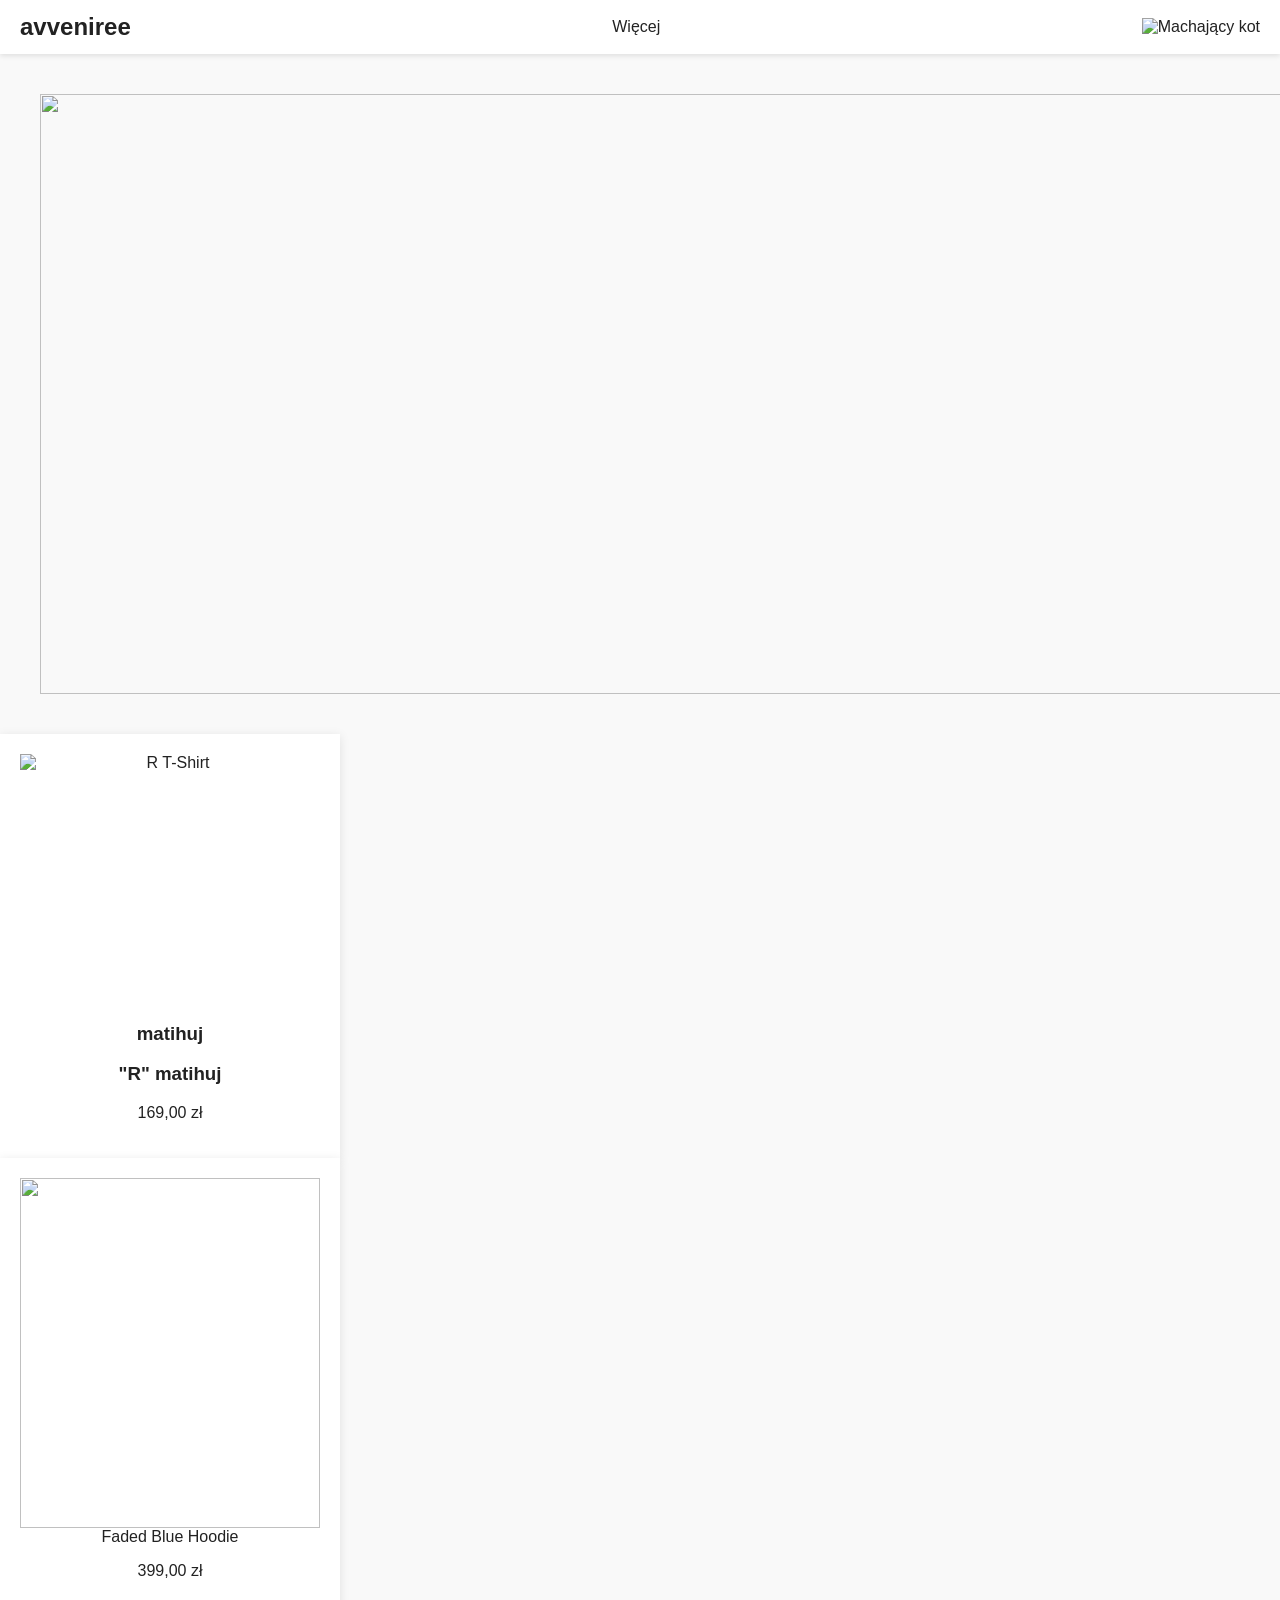
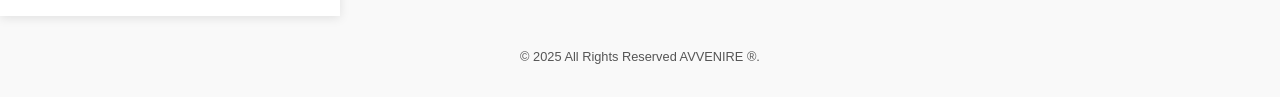
==== index.html @ 12f917f7 "Update index.html" ====
<!DOCTYPE html>
<html lang="pl">
<head>
    <meta charset="UTF-8">
    <meta name="viewport" content="width=device-width, initial-scale=1.0">
    <title>Relab Inspired Page</title>
    <link rel="stylesheet" href="style.css">
</head>
<body>
    <header>
        <div class="logo">avveniree</div>
        <nav>
            <ul>
                <li>
                    <a href="#">Więcej</a>
                    <ul class="submenu">
                        <li><a href="#">Koszulki</a></li>
                        <li><a href="#">Bluzy</a></li>
                        <li><a href="#">Akcesoria</a></li>
                    </ul>
                </li>
            </ul>
        </nav>
        <div class="cat">
            <img src="https://media.giphy.com/media/JIX9t2j0ZTN9S/giphy.gif" alt="Machający kot">
        </div>
    </header>
    <main>
        <section class="banner">
            <img src="https://scontent-waw2-1.xx.fbcdn.net/v/t1.15752-9/494574604_1212008140719810_4630531169399916294_n.jpg?_nc_cat=109&ccb=1-7&_nc_sid=0024fc&_nc_ohc=1uBmQzavW_4Q7kNvwGKhqdW&_nc_oc=Adl18M3dsfyWEPuwwjrDKmAoHf12UjvSc16anGs5gYWEUcGNNIBbpilViHdifokEp_Y&_nc_ad=z-m&_nc_cid=0&_nc_zt=23&_nc_ht=scontent-waw2-1.xx&oh=03_Q7cD2wHZC2iT0gZkm_1CHbmJEm2fBdjn__Aq0DB4RzztmxQhOQ&oe=6894D30B" width="500" height="600"
        <section class="products">
            <div class="product">
                <img src="https://scontent-waw2-1.xx.fbcdn.net/v/t1.15752-9/511219342_1503621854345137_9120485761246268162_n.jpg?_nc_cat=110&ccb=1-7&_nc_sid=0024fc&_nc_ohc=IjX-JLDzvfoQ7kNvwHjFsRi&_nc_oc=Adkajt3n-LcNyKat6obc0UyAdmyeAlTPh7JczyzgIX0FTah9y4peBHN7fwsvRKPFFPk&_nc_ad=z-m&_nc_cid=0&_nc_zt=23&_nc_ht=scontent-waw2-1.xx&oh=03_Q7cD2wH0w--ePywWTVpbOJoi4PAHptTzwigwLSa3F6rxqA7myQ&oe=6894B5F4" width="200" height="250" alt="R T-Shirt">
<h3>matihuj</h3>
 
                <h3>"R" matihuj</h3>
                <p>169,00 zł</p>
            </div>
            <div class="product">
                <img src=https://scontent-waw2-1.xx.fbcdn.net/v/t1.15752-9/494821005_2053740151785701_4700965459294696371_n.jpg?_nc_cat=111&ccb=1-7&_nc_sid=0024fc&_nc_ohc=EcbYOSZOHxgQ7kNvwFGY2e4&_nc_oc=Adn-VTTogEbd-oUHA_MyWNxXx9FBhYC--_tdv7QvKycUNJxk1dCwLOCRS7XsuqWLWsI&_nc_ad=z-m&_nc_cid=0&_nc_zt=23&_nc_ht=scontent-waw2-1.xx&oh=03_Q7cD2wGInCGtcJxBkB_BiY-b8cndZoSAe2wNy8yimTlG1ImxNQ&oe=6894CA26 width="300" height="350"
                
                <h3>Faded Blue Hoodie</h3>
                <p>399,00 zł</p>
            </div>
        </section>
    </main>
    <footer>
        <p>© 2025 All Rights Reserved AVVENIRE ®.</p>
    </footer>
</body>
</html>
---- style.css ----
body {
    margin: 0;
    font-family: sans-serif;
    background: #f9f9f9;
    color: #222;
}
header {
    display: flex;
    justify-content: space-between;
    align-items: center;
    padding: 10px 20px;
    background: #fff;
    box-shadow: 0 2px 5px rgba(0,0,0,0.1);
    position: sticky;
    top: 0;
    z-index: 1000;
}
.logo {
    font-weight: bold;
    font-size: 1.5rem;
}
nav ul {
    list-style: none;
    margin: 0;
    padding: 0;
    display: flex;
    gap: 15px;
}
nav li {
    position: relative;
}
nav a {
    text-decoration: none;
    color: #222;
    padding: 8px;
    display: block;
}
.submenu {
    display: none;
    position: absolute;
    top: 100%;
    left: 0;
    background: #fff;
    box-shadow: 0 2px 5px rgba(0,0,0,0.2);
}
nav li:hover > .submenu {
    display: block;
}
.cat img {
    height: 50px;
}
.banner img {
    width: 100%;
    display: block;
}
.products {
    display: flex;
    justify-content: center;
    gap: 30px;
    padding: 40px;
}
.product {
    background: white;
    padding: 20px;
    box-shadow: 0 2px 10px rgba(0,0,0,0.1);
    text-align: center;
    width: 300px;
}
footer {
    text-align: center;
    padding: 20px;
    font-size: 0.8em;
    color: #555;
}
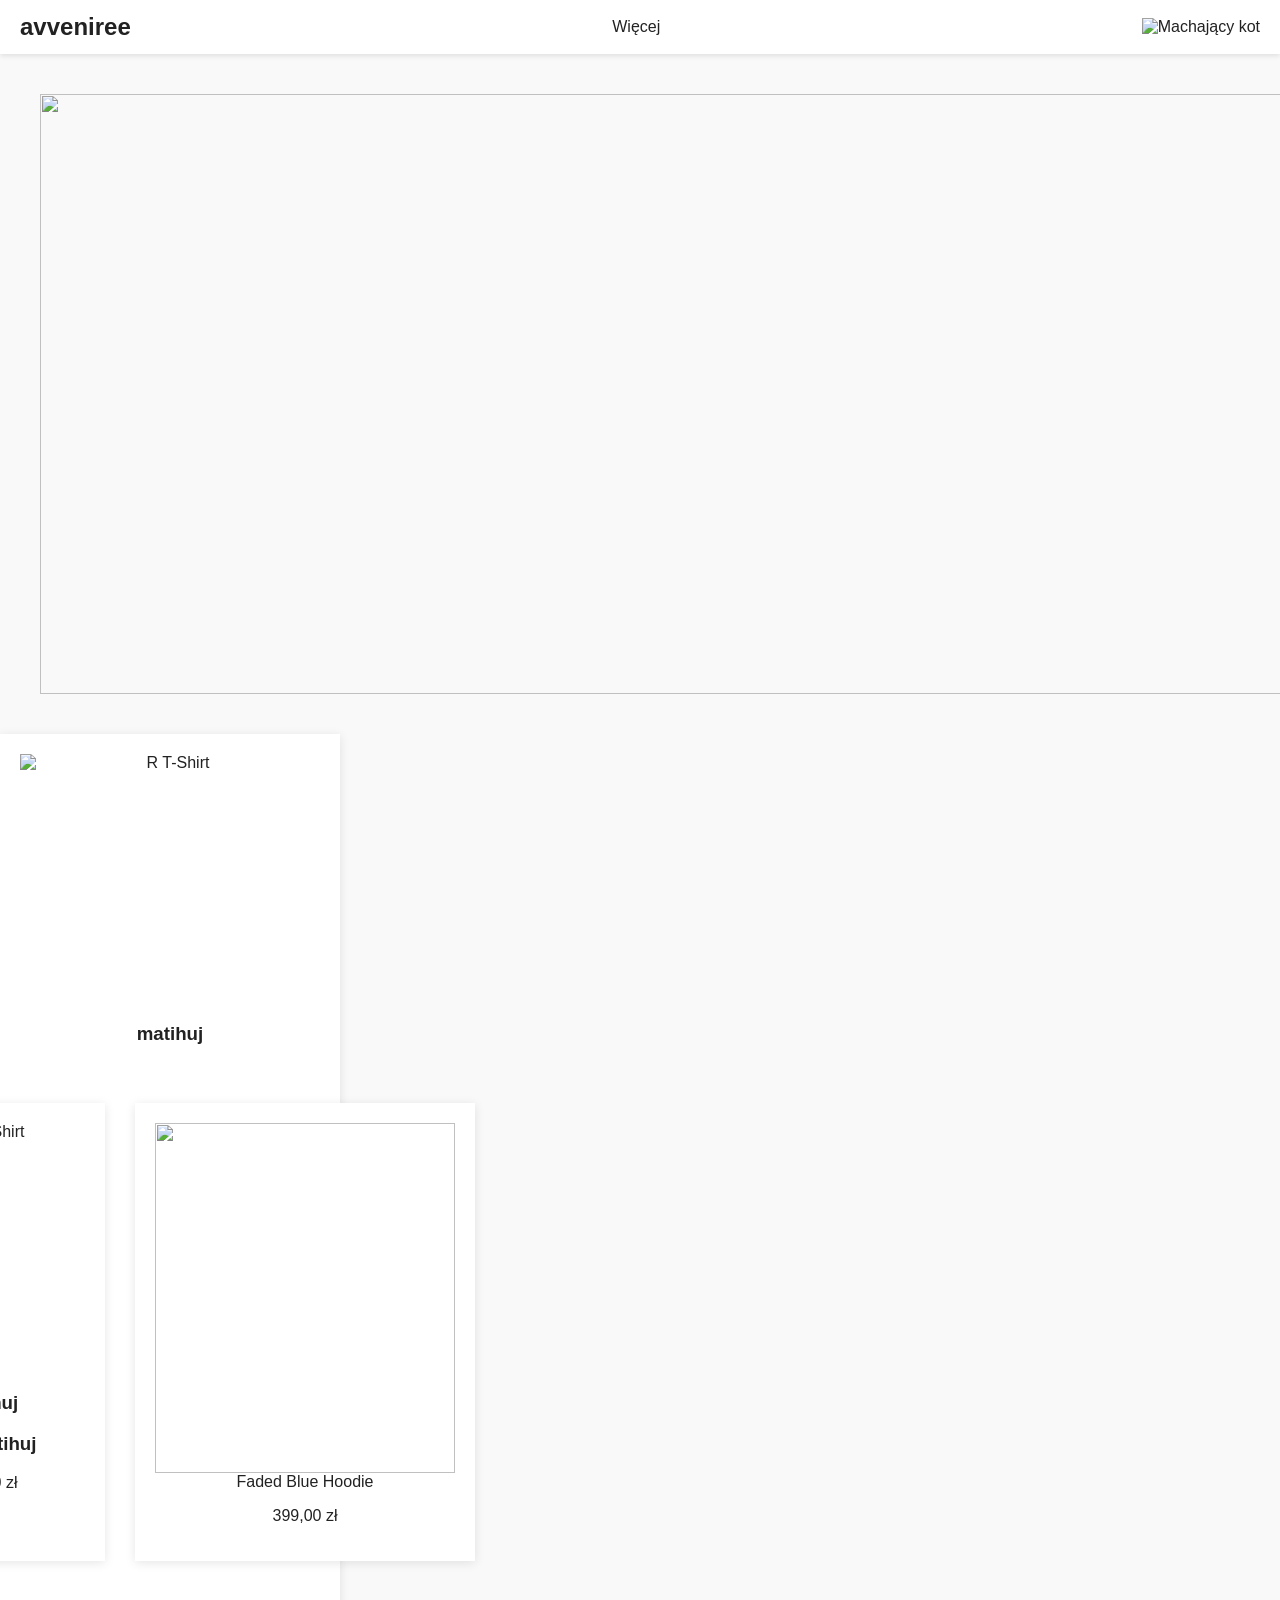
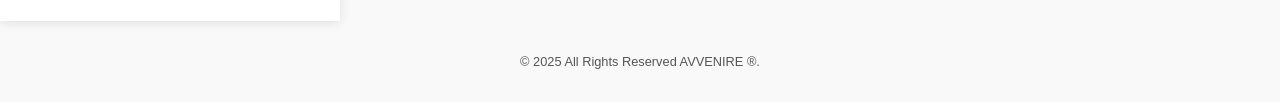
==== commit e2944b57: "Update index.html" ====
--- a/index.html
+++ b/index.html
@@ -33,6 +33,10 @@
             <div class="product">
                 <img src="https://scontent-waw2-1.xx.fbcdn.net/v/t1.15752-9/511219342_1503621854345137_9120485761246268162_n.jpg?_nc_cat=110&ccb=1-7&_nc_sid=0024fc&_nc_ohc=IjX-JLDzvfoQ7kNvwHjFsRi&_nc_oc=Adkajt3n-LcNyKat6obc0UyAdmyeAlTPh7JczyzgIX0FTah9y4peBHN7fwsvRKPFFPk&_nc_ad=z-m&_nc_cid=0&_nc_zt=23&_nc_ht=scontent-waw2-1.xx&oh=03_Q7cD2wH0w--ePywWTVpbOJoi4PAHptTzwigwLSa3F6rxqA7myQ&oe=6894B5F4" width="200" height="250" alt="R T-Shirt">
 <h3>matihuj</h3>
+                <section class="products">
+            <div class="product">
+                <img src="https://scontent-waw2-1.xx.fbcdn.net/v/t1.15752-9/515478103_1029316876028782_4005253535766633274_n.jpg?_nc_cat=110&ccb=1-7&_nc_sid=0024fc&_nc_ohc=xmivfeARprwQ7kNvwGRZXHB&_nc_oc=Admt1T7GUyea5KJ1hRozGaBvZdd_d2yD_SvyST8MQwFmjhWFPdS1fwIpj0zBC6coAeA&_nc_ad=z-m&_nc_cid=0&_nc_zt=23&_nc_ht=scontent-waw2-1.xx&oh=03_Q7cD2wGqdDe7pBhLzHizoJD6TLSbZJJTujzDhs6ZwAzYu4hl3g&oe=6894F24F" width="200" height="250" alt="R T-Shirt">
+<h3>matihuj</h3>
  
                 <h3>"R" matihuj</h3>
                 <p>169,00 zł</p>
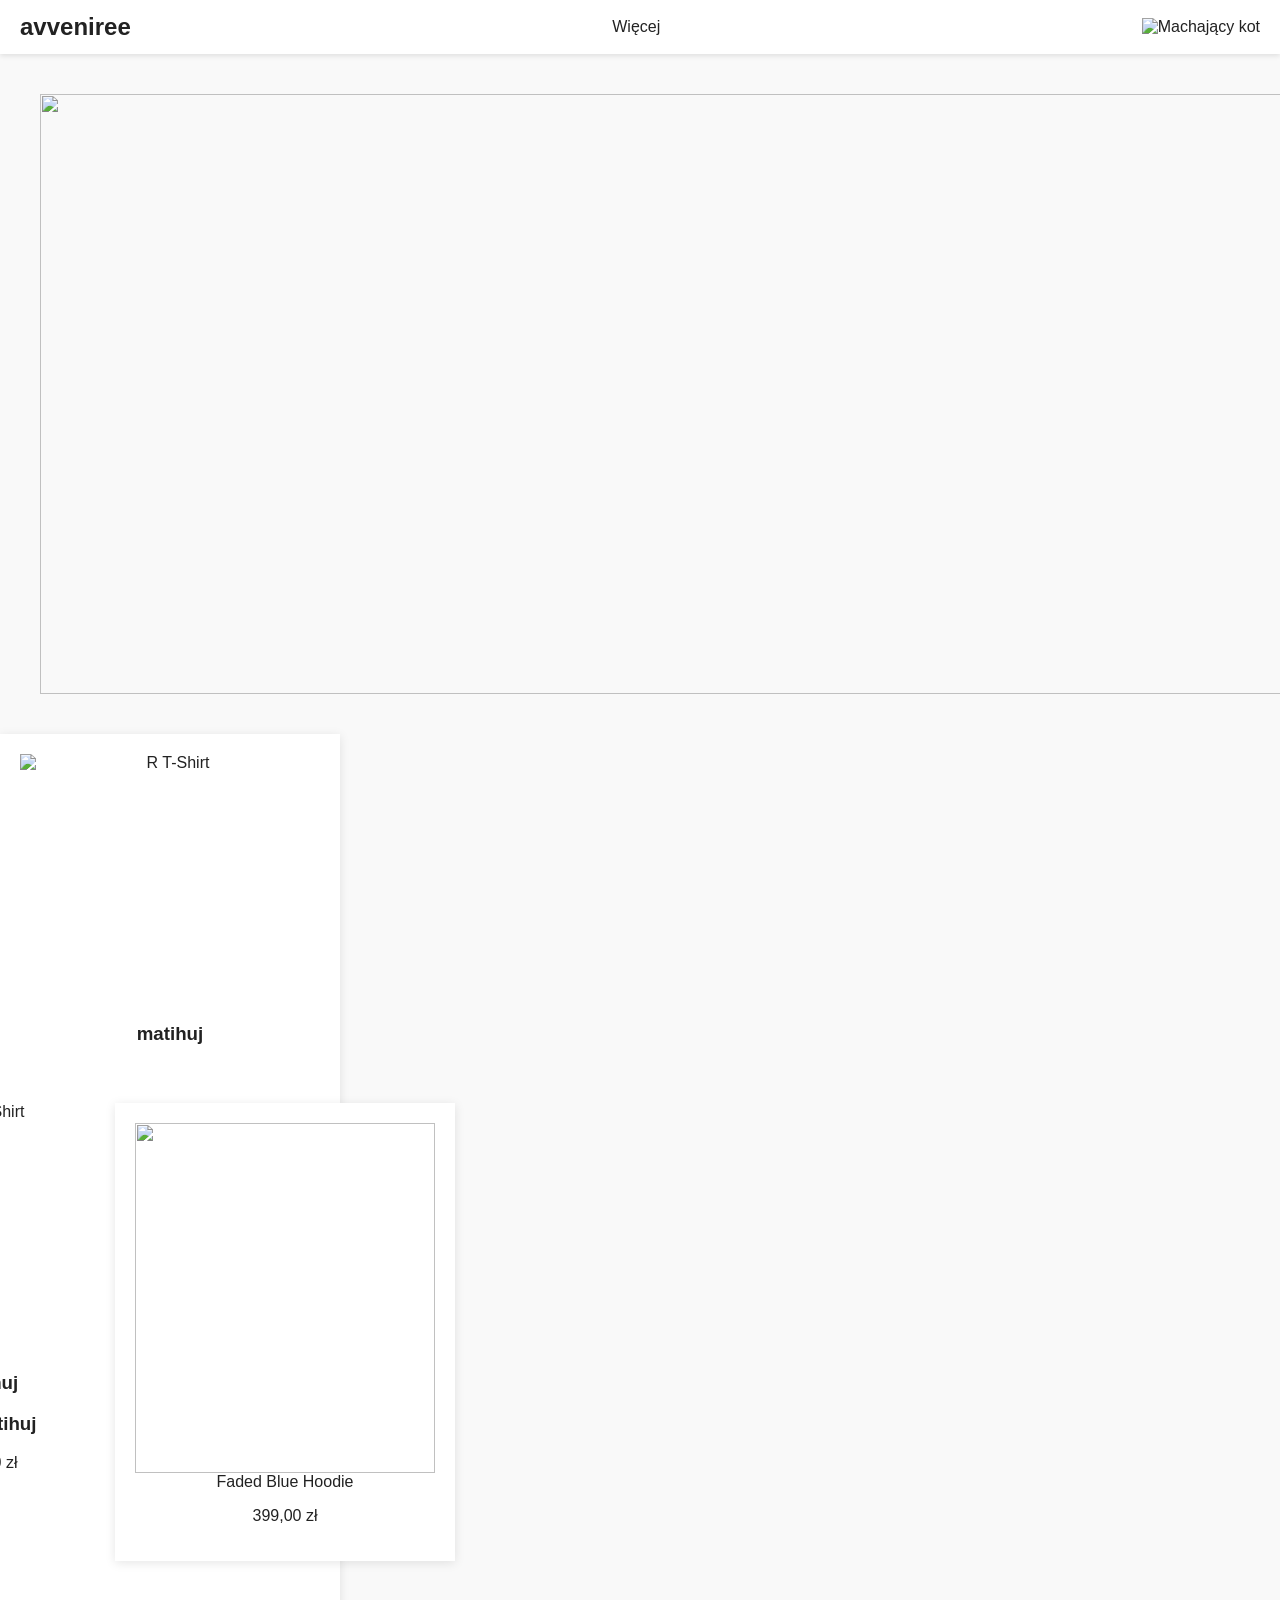
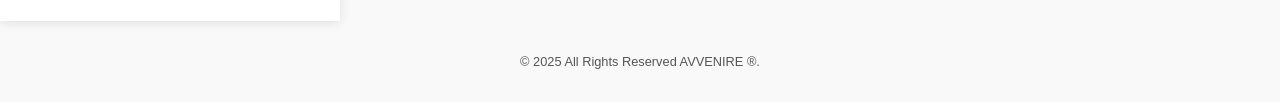
==== commit a6dc3913: "Update index.html" ====
--- a/index.html
+++ b/index.html
@@ -34,7 +34,7 @@
                 <img src="https://scontent-waw2-1.xx.fbcdn.net/v/t1.15752-9/511219342_1503621854345137_9120485761246268162_n.jpg?_nc_cat=110&ccb=1-7&_nc_sid=0024fc&_nc_ohc=IjX-JLDzvfoQ7kNvwHjFsRi&_nc_oc=Adkajt3n-LcNyKat6obc0UyAdmyeAlTPh7JczyzgIX0FTah9y4peBHN7fwsvRKPFFPk&_nc_ad=z-m&_nc_cid=0&_nc_zt=23&_nc_ht=scontent-waw2-1.xx&oh=03_Q7cD2wH0w--ePywWTVpbOJoi4PAHptTzwigwLSa3F6rxqA7myQ&oe=6894B5F4" width="200" height="250" alt="R T-Shirt">
 <h3>matihuj</h3>
                 <section class="products">
-            <div class="product">
+            <div class="product3">
                 <img src="https://scontent-waw2-1.xx.fbcdn.net/v/t1.15752-9/515478103_1029316876028782_4005253535766633274_n.jpg?_nc_cat=110&ccb=1-7&_nc_sid=0024fc&_nc_ohc=xmivfeARprwQ7kNvwGRZXHB&_nc_oc=Admt1T7GUyea5KJ1hRozGaBvZdd_d2yD_SvyST8MQwFmjhWFPdS1fwIpj0zBC6coAeA&_nc_ad=z-m&_nc_cid=0&_nc_zt=23&_nc_ht=scontent-waw2-1.xx&oh=03_Q7cD2wGqdDe7pBhLzHizoJD6TLSbZJJTujzDhs6ZwAzYu4hl3g&oe=6894F24F" width="200" height="250" alt="R T-Shirt">
 <h3>matihuj</h3>
  
@@ -42,7 +42,7 @@
                 <p>169,00 zł</p>
             </div>
             <div class="product">
-                <img src=https://scontent-waw2-1.xx.fbcdn.net/v/t1.15752-9/494821005_2053740151785701_4700965459294696371_n.jpg?_nc_cat=111&ccb=1-7&_nc_sid=0024fc&_nc_ohc=EcbYOSZOHxgQ7kNvwFGY2e4&_nc_oc=Adn-VTTogEbd-oUHA_MyWNxXx9FBhYC--_tdv7QvKycUNJxk1dCwLOCRS7XsuqWLWsI&_nc_ad=z-m&_nc_cid=0&_nc_zt=23&_nc_ht=scontent-waw2-1.xx&oh=03_Q7cD2wGInCGtcJxBkB_BiY-b8cndZoSAe2wNy8yimTlG1ImxNQ&oe=6894CA26 width="300" height="350"
+                <img src="https://scontent-waw2-1.xx.fbcdn.net/v/t1.15752-9/494821005_2053740151785701_4700965459294696371_n.jpg?_nc_cat=111&ccb=1-7&_nc_sid=0024fc&_nc_ohc=EcbYOSZOHxgQ7kNvwFGY2e4&_nc_oc=Adn-VTTogEbd-oUHA_MyWNxXx9FBhYC--_tdv7QvKycUNJxk1dCwLOCRS7XsuqWLWsI&_nc_ad=z-m&_nc_cid=0&_nc_zt=23&_nc_ht=scontent-waw2-1.xx&oh=03_Q7cD2wGInCGtcJxBkB_BiY-b8cndZoSAe2wNy8yimTlG1ImxNQ&oe=6894CA26" width="300" height="350"
                 
                 <h3>Faded Blue Hoodie</h3>
                 <p>399,00 zł</p>
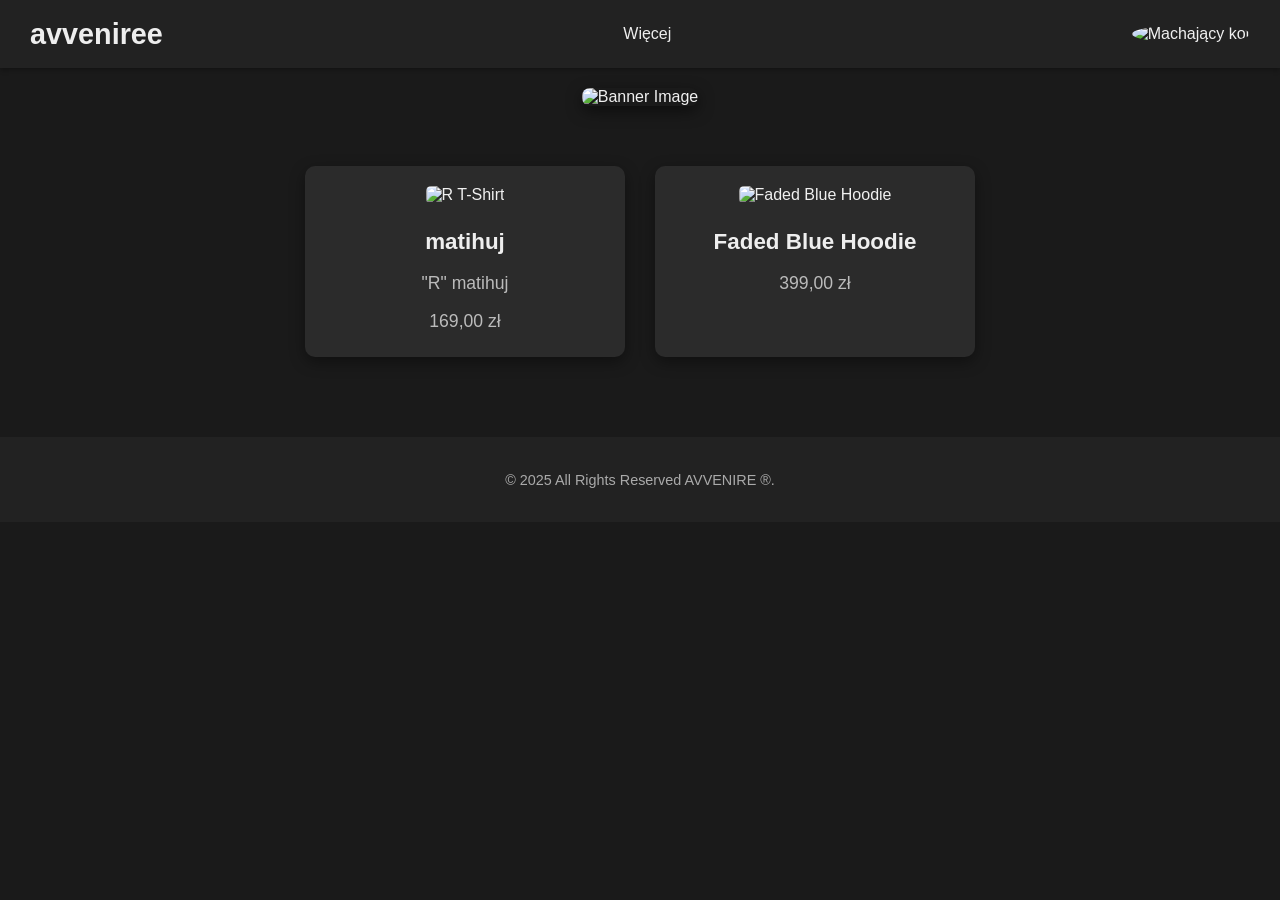
==== commit d986d9b8: "Update index.html" ====
--- a/index.html
+++ b/index.html
@@ -26,29 +26,29 @@
             <img src="https://media.giphy.com/media/JIX9t2j0ZTN9S/giphy.gif" alt="Machający kot">
         </div>
     </header>
+
     <main>
         <section class="banner">
-            <img src="https://scontent-waw2-1.xx.fbcdn.net/v/t1.15752-9/494574604_1212008140719810_4630531169399916294_n.jpg?_nc_cat=109&ccb=1-7&_nc_sid=0024fc&_nc_ohc=1uBmQzavW_4Q7kNvwGKhqdW&_nc_oc=Adl18M3dsfyWEPuwwjrDKmAoHf12UjvSc16anGs5gYWEUcGNNIBbpilViHdifokEp_Y&_nc_ad=z-m&_nc_cid=0&_nc_zt=23&_nc_ht=scontent-waw2-1.xx&oh=03_Q7cD2wHZC2iT0gZkm_1CHbmJEm2fBdjn__Aq0DB4RzztmxQhOQ&oe=6894D30B" width="500" height="600"
-        <section class="products">
-            <div class="product">
-                <img src="https://scontent-waw2-1.xx.fbcdn.net/v/t1.15752-9/511219342_1503621854345137_9120485761246268162_n.jpg?_nc_cat=110&ccb=1-7&_nc_sid=0024fc&_nc_ohc=IjX-JLDzvfoQ7kNvwHjFsRi&_nc_oc=Adkajt3n-LcNyKat6obc0UyAdmyeAlTPh7JczyzgIX0FTah9y4peBHN7fwsvRKPFFPk&_nc_ad=z-m&_nc_cid=0&_nc_zt=23&_nc_ht=scontent-waw2-1.xx&oh=03_Q7cD2wH0w--ePywWTVpbOJoi4PAHptTzwigwLSa3F6rxqA7myQ&oe=6894B5F4" width="200" height="250" alt="R T-Shirt">
-<h3>matihuj</h3>
-                <section class="products">
-            <div class="product3">
-                <img src="https://scontent-waw2-1.xx.fbcdn.net/v/t1.15752-9/515478103_1029316876028782_4005253535766633274_n.jpg?_nc_cat=110&ccb=1-7&_nc_sid=0024fc&_nc_ohc=xmivfeARprwQ7kNvwGRZXHB&_nc_oc=Admt1T7GUyea5KJ1hRozGaBvZdd_d2yD_SvyST8MQwFmjhWFPdS1fwIpj0zBC6coAeA&_nc_ad=z-m&_nc_cid=0&_nc_zt=23&_nc_ht=scontent-waw2-1.xx&oh=03_Q7cD2wGqdDe7pBhLzHizoJD6TLSbZJJTujzDhs6ZwAzYu4hl3g&oe=6894F24F" width="200" height="250" alt="R T-Shirt">
-<h3>matihuj</h3>
- 
-                <h3>"R" matihuj</h3>
+            <img src="https://scontent-waw2-1.xx.fbcdn.net/v/t1.15752-9/494574604_1212008140719810_4630531169399916294_n.jpg?_nc_cat=109&ccb=1-7&_nc_sid=0024fc&_nc_ohc=1uBmQzavW_4Q7kNvwGKhqdW&_nc_oc=Adl18M3dsfyWEPuwwjrDKmAoHf12UjvSc16anGs5gYWEUcGNNIBbpilViHdifokEp_Y&_nc_ad=z-m&_nc_cid=0&_nc_zt=23&_nc_ht=scontent-waw2-1.xx&oh=03_Q7cD2wHZC2iT0gZkm_1CHbmJEm2fBdjn__Aq0DB4RzztmxQhOQ&oe=6894D30B" width="500" height="600" alt="Banner Image">
+        </section>
+
+        <section class="products-grid">
+            <div class="product-item">
+                <img src="https://scontent-waw2-1.xx.fbcdn.net/v/t1.15752-9/511219342_1503621854345137_9120485761246268162_n.jpg?_nc_cat=110&ccb=1-7&_nc_sid=0024fc&_nc_ohc=IjX-JLDzvfoQ7kNvwHjFsRi&_nc_oc=Adkajt3n-LcNyKat6obc0UyAdmyeAlTPh7JczyzgIX0FTah9y4peBHN7fwsvRKPFFPk&_nc_ad=z-m&_nc_cid=0&_nc_zt=23&_nc_ht=scontent-waw2-1.xx&oh=03_Q7cD2wH0w--ePywWTVpbOJoi4PAHptTzwigwLSa3F6rxqA7myQ&oe=6894B5F4" alt="R T-Shirt">
+                <h3>matihuj</h3>
+                <p>"R" matihuj</p>
                 <p>169,00 zł</p>
             </div>
-            <div class="product">
-                <img src="https://scontent-waw2-1.xx.fbcdn.net/v/t1.15752-9/494821005_2053740151785701_4700965459294696371_n.jpg?_nc_cat=111&ccb=1-7&_nc_sid=0024fc&_nc_ohc=EcbYOSZOHxgQ7kNvwFGY2e4&_nc_oc=Adn-VTTogEbd-oUHA_MyWNxXx9FBhYC--_tdv7QvKycUNJxk1dCwLOCRS7XsuqWLWsI&_nc_ad=z-m&_nc_cid=0&_nc_zt=23&_nc_ht=scontent-waw2-1.xx&oh=03_Q7cD2wGInCGtcJxBkB_BiY-b8cndZoSAe2wNy8yimTlG1ImxNQ&oe=6894CA26" width="300" height="350"
-                
+
+            <div class="product-item">
+                <img src="https://scontent-waw2-1.xx.fbcdn.net/v/t1.15752-9/515478103_1029316876028782_4005253535766633274_n.jpg?_nc_cat=110&ccb=1-7&_nc_sid=0024fc&_nc_ohc=xmivfeARprwQ7kNvwGRZXHB&_nc_oc=Admt1T7GUyea5KJ1hRozGaBvZdd_d2yD_SvyST8MQwFmjhWFPdS1fwIp0zBC6coAeA&_nc_ad=z-m&_nc_cid=0&_nc_zt=23&_nc_ht=scontent-waw2-1.xx&oh=03_Q7cD2wGqdDe7pBhLzHizoJD6TLSbZJJTujzDhs6ZwAzYu4hl3g&oe=6894F24F" alt="Faded Blue Hoodie">
                 <h3>Faded Blue Hoodie</h3>
                 <p>399,00 zł</p>
             </div>
-        </section>
+            
+            </section>
     </main>
+
     <footer>
         <p>© 2025 All Rights Reserved AVVENIRE ®.</p>
     </footer>
--- a/style.css
+++ b/style.css
@@ -1,75 +1,157 @@
 
+/* Ogólne style body i resetowanie marginesów/paddingów */
 body {
+    font-family: sans-serif;
     margin: 0;
-    font-family: sans-serif;
-    background: #f9f9f9;
-    color: #222;
+    padding: 0;
+    background-color: #1a1a1a; /* Bardzo ciemne tło */
+    color: #f0f0f0; /* Jasny tekst */
 }
+
+/* Style nagłówka (header) */
 header {
     display: flex;
     justify-content: space-between;
     align-items: center;
-    padding: 10px 20px;
-    background: #fff;
-    box-shadow: 0 2px 5px rgba(0,0,0,0.1);
-    position: sticky;
-    top: 0;
-    z-index: 1000;
+    padding: 15px 30px;
+    background-color: #222;
+    box-shadow: 0 2px 5px rgba(0, 0, 0, 0.3);
 }
+
 .logo {
+    font-size: 1.8em;
     font-weight: bold;
-    font-size: 1.5rem;
+    color: #eee;
 }
+
 nav ul {
     list-style: none;
     margin: 0;
     padding: 0;
-    display: flex;
-    gap: 15px;
+    display: flex; /* Ułożenie elementów menu w linii */
 }
-nav li {
-    position: relative;
+
+nav ul li {
+    position: relative; /* Potrzebne do pozycjonowania submenu */
 }
-nav a {
+
+nav ul li a {
+    color: #eee;
     text-decoration: none;
-    color: #222;
-    padding: 8px;
+    padding: 10px 15px;
     display: block;
+    transition: background-color 0.3s ease;
 }
+
+nav ul li a:hover {
+    background-color: #333;
+    border-radius: 5px;
+}
+
+/* Style submenu */
 .submenu {
-    display: none;
+    display: none; /* Domyślnie ukryte */
     position: absolute;
-    top: 100%;
+    top: 100%; /* Pod głównym linkiem */
     left: 0;
-    background: #fff;
-    box-shadow: 0 2px 5px rgba(0,0,0,0.2);
+    background-color: #333;
+    min-width: 120px;
+    box-shadow: 0 4px 8px rgba(0, 0, 0, 0.4);
+    z-index: 1000; /* Upewnij się, że jest na wierzchu */
+    border-radius: 5px;
 }
-nav li:hover > .submenu {
-    display: block;
+
+.submenu li {
+    width: 100%;
 }
+
+.submenu a {
+    padding: 8px 15px;
+    white-space: nowrap; /* Zapobiega zawijaniu się tekstu */
+}
+
+nav ul li:hover .submenu {
+    display: block; /* Pokaż submenu po najechaniu na główny element */
+}
+
 .cat img {
-    height: 50px;
+    height: 50px; /* Dostosuj rozmiar kota */
+    width: auto;
+    border-radius: 50%; /* Jeśli chcesz, żeby był okrągły */
 }
+
+/* Style dla głównej zawartości (main) */
+main {
+    padding: 20px;
+    max-width: 1200px; /* Ograniczenie szerokości zawartości */
+    margin: 0 auto; /* Wyśrodkowanie zawartości */
+}
+
+/* Styl dla banera */
+.banner {
+    text-align: center;
+    margin-bottom: 40px;
+}
+
 .banner img {
-    width: 100%;
-    display: block;
+    max-width: 100%; /* Upewnij się, że banner się skaluje */
+    height: auto;
+    border-radius: 8px;
+    box-shadow: 0 5px 15px rgba(0, 0, 0, 0.5);
 }
-.products {
-    display: flex;
-    justify-content: center;
-    gap: 30px;
-    padding: 40px;
+
+/* Style dla siatki produktów (nowy kontener) */
+.products-grid {
+    display: flex; /* Użyj flexbox do ułożenia produktów */
+    flex-wrap: wrap; /* Zezwól produktom na zawijanie do następnej linii */
+    justify-content: center; /* Wyśrodkowanie produktów w linii */
+    gap: 30px; /* Odstęp między produktami */
+    padding: 20px 0;
 }
-.product {
-    background: white;
+
+/* Styl dla pojedynczego elementu produktu */
+.product-item {
+    background-color: #2b2b2b; /* Tło dla boxa produktu */
+    border-radius: 10px;
+    box-shadow: 0 5px 15px rgba(0, 0, 0, 0.4); /* Głęboki cień */
     padding: 20px;
-    box-shadow: 0 2px 10px rgba(0,0,0,0.1);
     text-align: center;
-    width: 300px;
+    width: 280px; /* Stała szerokość boxa produktu */
+    flex-shrink: 0; /* Zapobiega kurczeniu się elementów */
+    transition: transform 0.2s ease, box-shadow 0.2s ease;
 }
+
+.product-item:hover {
+    transform: translateY(-5px); /* Delikatne podniesienie po najechaniu */
+    box-shadow: 0 8px 20px rgba(0, 0, 0, 0.6);
+}
+
+.product-item img {
+    max-width: 100%; /* Obrazek dopasowuje się do szerokości boxa */
+    height: 250px; /* Ustaw stałą wysokość dla zdjęć produktów */
+    object-fit: cover; /* Wypełnij obszar, przycinając jeśli trzeba, zachowując proporcje */
+    border-radius: 5px;
+    margin-bottom: 15px;
+}
+
+.product-item h3 {
+    font-size: 1.4em;
+    margin: 10px 0 5px;
+    color: #eee;
+}
+
+.product-item p {
+    font-size: 1.1em;
+    color: #bbb;
+    margin-bottom: 5px;
+}
+
+/* Styl stopki (footer) */
 footer {
     text-align: center;
     padding: 20px;
-    font-size: 0.8em;
-    color: #555;
+    background-color: #222;
+    color: #aaa;
+    font-size: 0.9em;
+    margin-top: 40px;
 }
